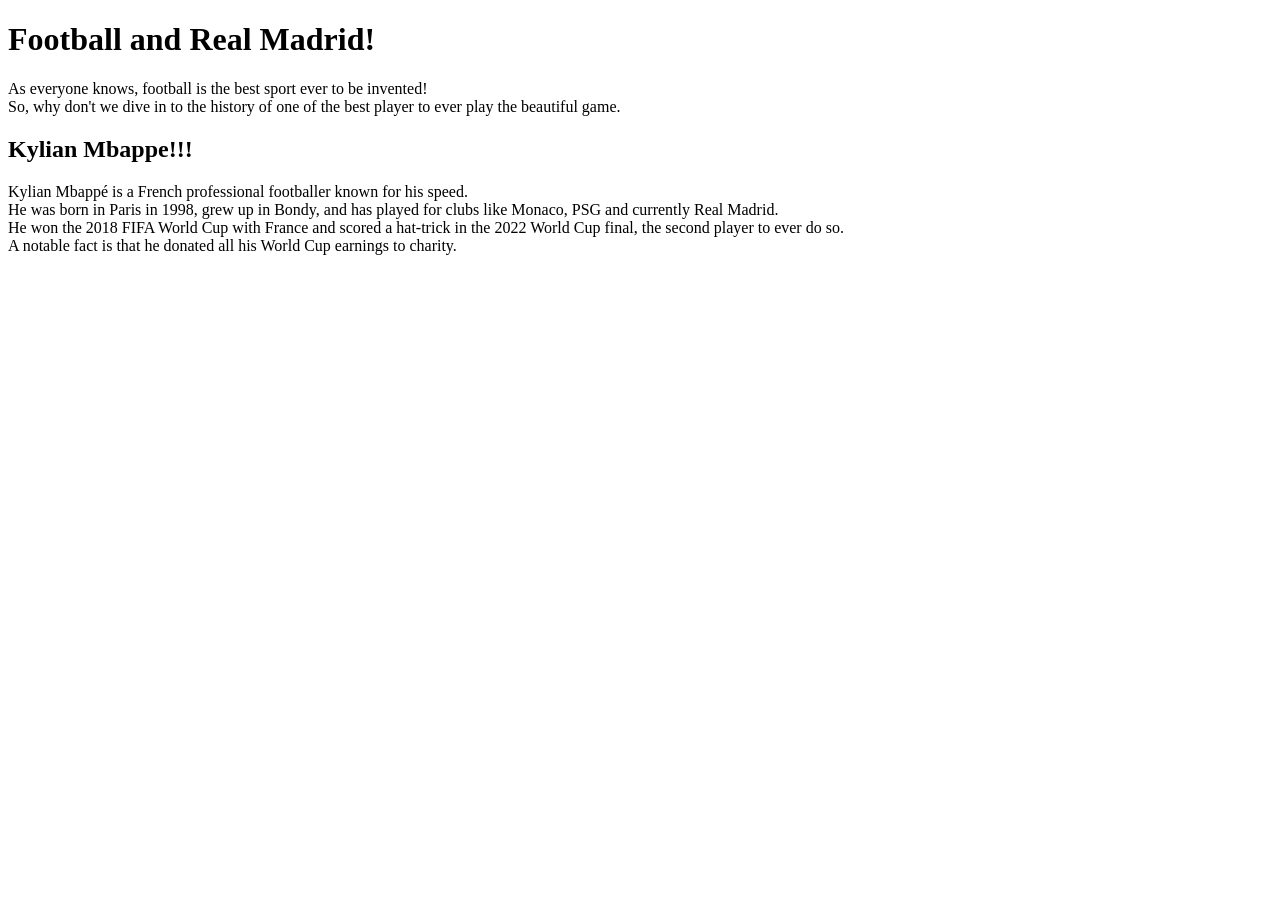
==== Index.HTML @ 57de829a "Update Index.HTML" ====
<!DOCTYPE html>
<html lang="en">
<head>
    <meta charset="UTF-8">
    <meta name="viewport" content="width=device-width, initial-scale=1.0">
    <title>My Cool Page Title</title>
</head>
<body>
    <h1>Football and Real Madrid!</h1>
    <p>As everyone knows, football is the best sport ever to be invented!<br>
So, why don't we dive in to the history of one of the best player to ever play the beautiful game.</p>
<h2>Kylian Mbappe!!!</h2>
<p>Kylian Mbappé is a French professional footballer known for his speed.<br>
He was born in Paris in 1998, grew up in Bondy, and has played for clubs like Monaco, PSG and currently Real Madrid.<br>
He won the 2018 FIFA World Cup with France and scored a hat-trick in the 2022 World Cup final, the second player to ever do so.<br>
 A notable fact is that he donated all his World Cup earnings to charity. </p>
<img
</body>
</html>
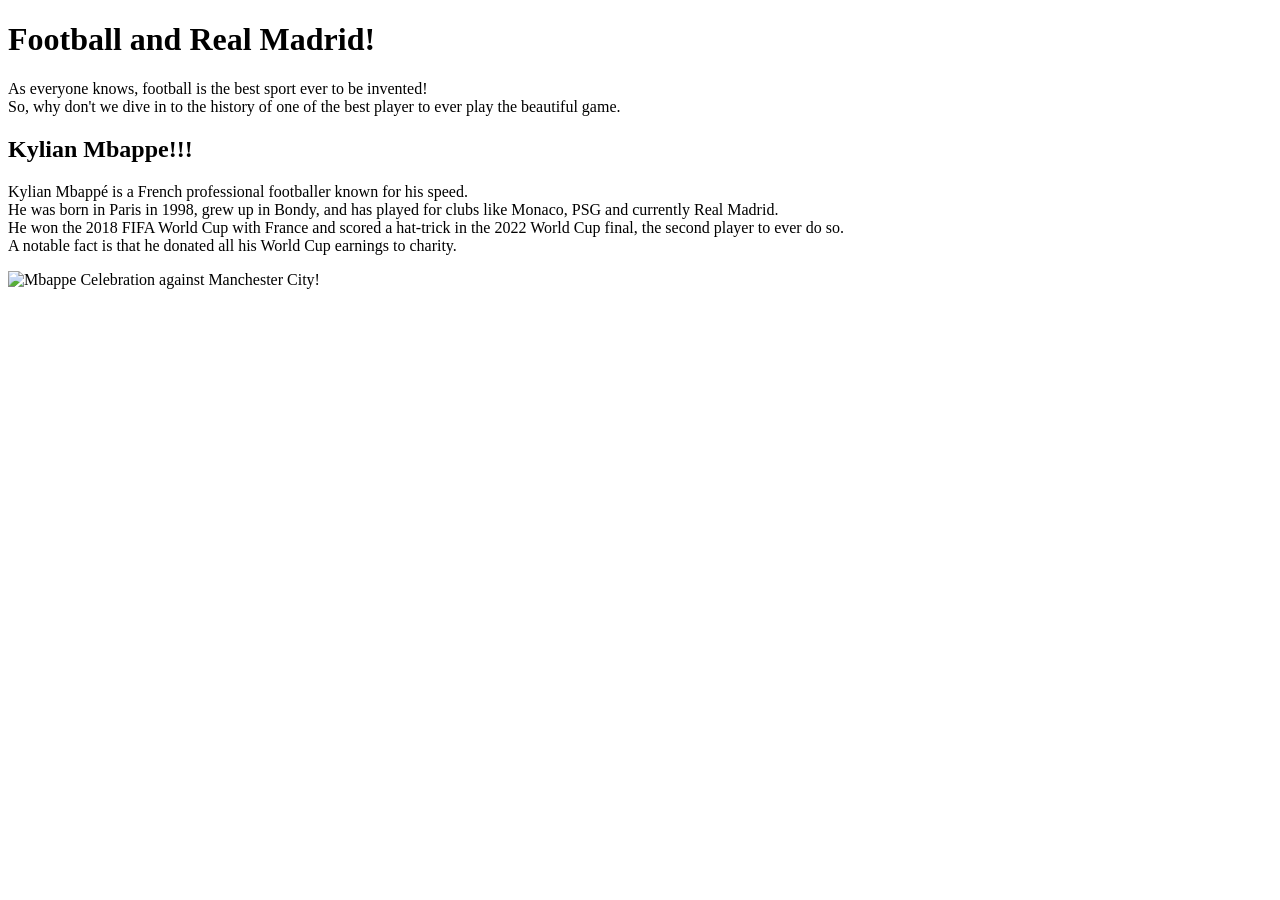
==== commit 077d4cc3: "Update Index.HTML" ====
--- a/Index.HTML
+++ b/Index.HTML
@@ -14,7 +14,7 @@
 He was born in Paris in 1998, grew up in Bondy, and has played for clubs like Monaco, PSG and currently Real Madrid.<br>
 He won the 2018 FIFA World Cup with France and scored a hat-trick in the 2022 World Cup final, the second player to ever do so.<br>
  A notable fact is that he donated all his World Cup earnings to charity. </p>
-<img
+ <img src="blah blah " alt="Mbappe Celebration against Manchester City!">
 </body>
 </html>
 
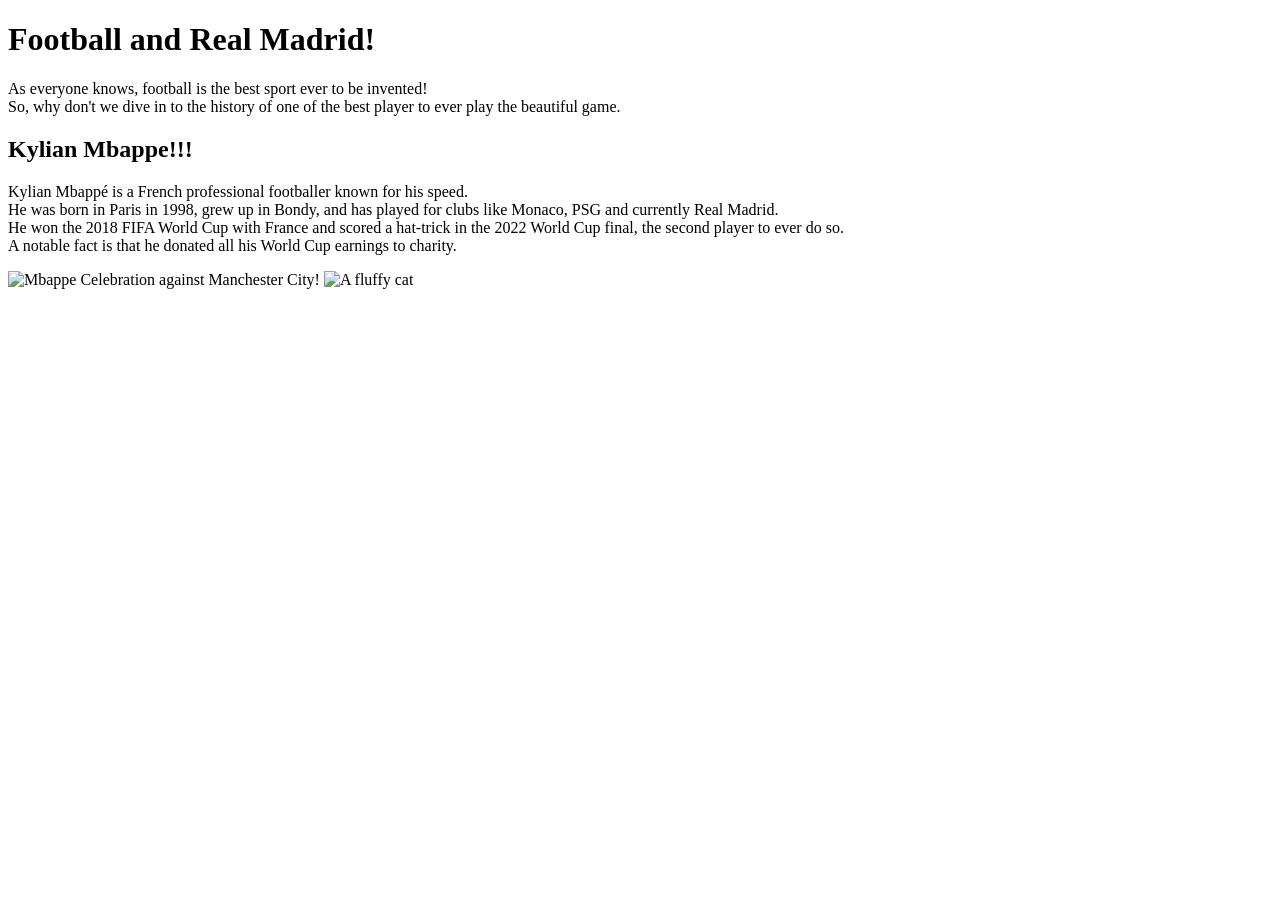
==== commit dc1c5218: "Update Index.HTML" ====
--- a/Index.HTML
+++ b/Index.HTML
@@ -14,7 +14,10 @@
 He was born in Paris in 1998, grew up in Bondy, and has played for clubs like Monaco, PSG and currently Real Madrid.<br>
 He won the 2018 FIFA World Cup with France and scored a hat-trick in the 2022 World Cup final, the second player to ever do so.<br>
  A notable fact is that he donated all his World Cup earnings to charity. </p>
- <img src="blah blah " alt="Mbappe Celebration against Manchester City!">
+ <img src="blah blah.htm" alt="Mbappe Celebration against Manchester City!">
+
+<img src="cat.jpg" alt="A fluffy cat">
+
 </body>
 </html>
 
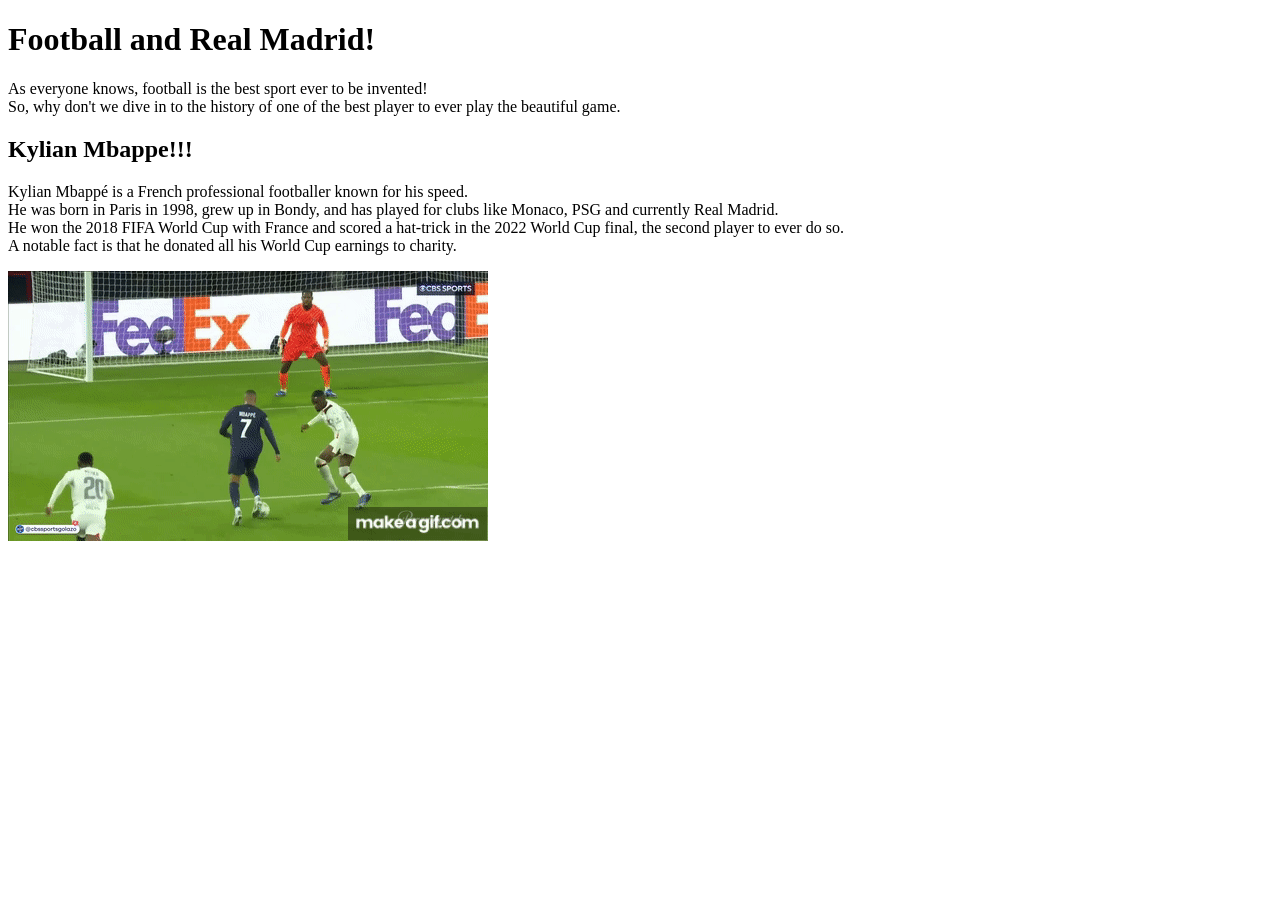
==== commit 560e67f6: "Update Index.HTML" ====
--- a/Index.HTML
+++ b/Index.HTML
@@ -14,9 +14,7 @@
 He was born in Paris in 1998, grew up in Bondy, and has played for clubs like Monaco, PSG and currently Real Madrid.<br>
 He won the 2018 FIFA World Cup with France and scored a hat-trick in the 2022 World Cup final, the second player to ever do so.<br>
  A notable fact is that he donated all his World Cup earnings to charity. </p>
- <img src="blah blah.htm" alt="Mbappe Celebration against Manchester City!">
-
-<img src="cat.jpg" alt="A fluffy cat">
+ <img src="sent.gif" alt="Mbappe goal against Milan!">
 
 </body>
 </html>
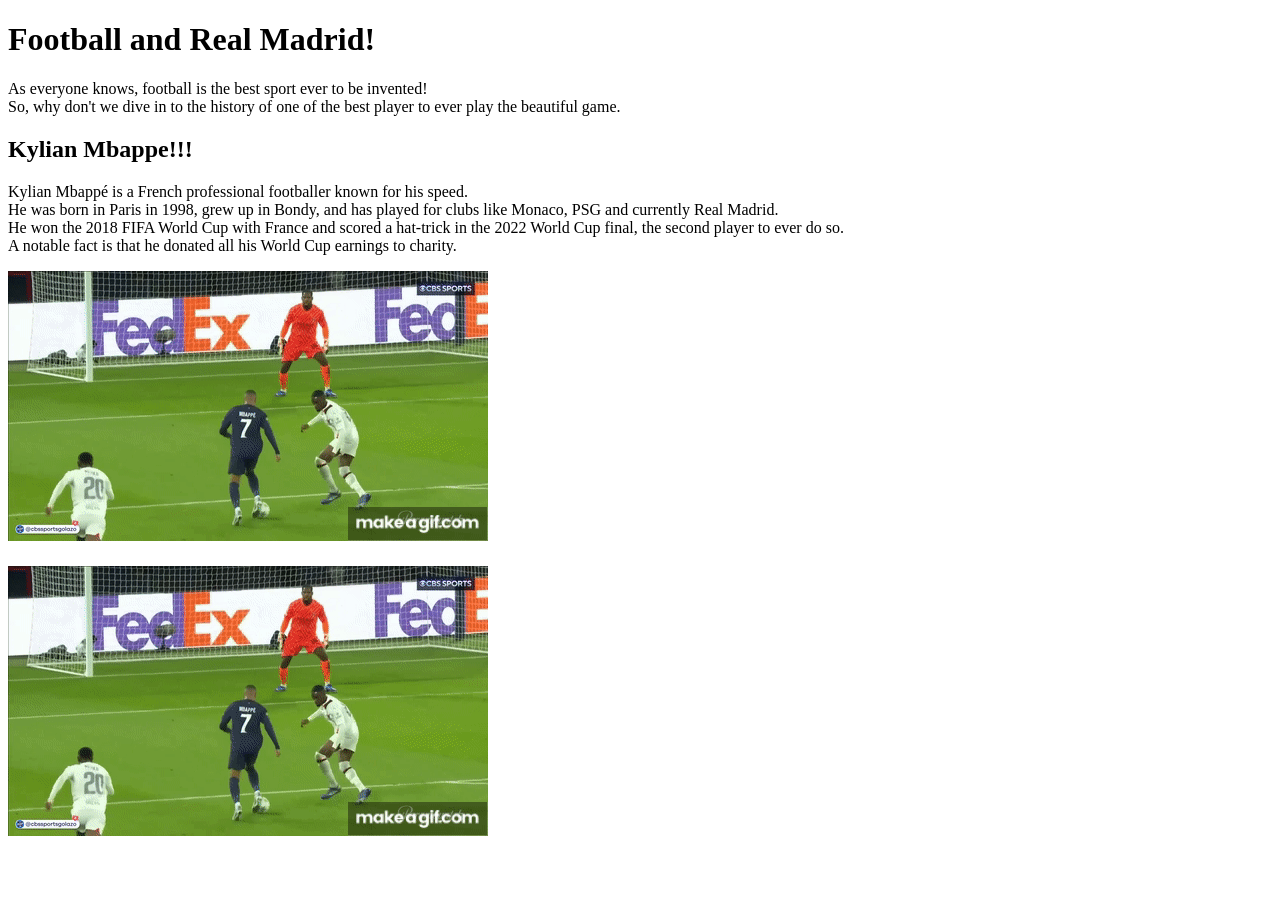
==== commit 26fa81bd: "Update Index.HTML" ====
--- a/Index.HTML
+++ b/Index.HTML
@@ -19,3 +19,21 @@
 </body>
 </html>
 
+
+
+<!DOCTYPE html>
+<html lang="en">
+<head>
+    <meta charset="UTF-8">
+    <meta name="viewport" content="width=device-width, initial-scale=1.0">
+    <title>My Cool Page Title</title>
+</head>
+<body>
+    <h1></h1>
+    <p></p>
+<h2></h2>
+<p> </p>
+ <img src="sent.gif" alt="Mbappe goal against Milan!">
+
+</body>
+</html>
